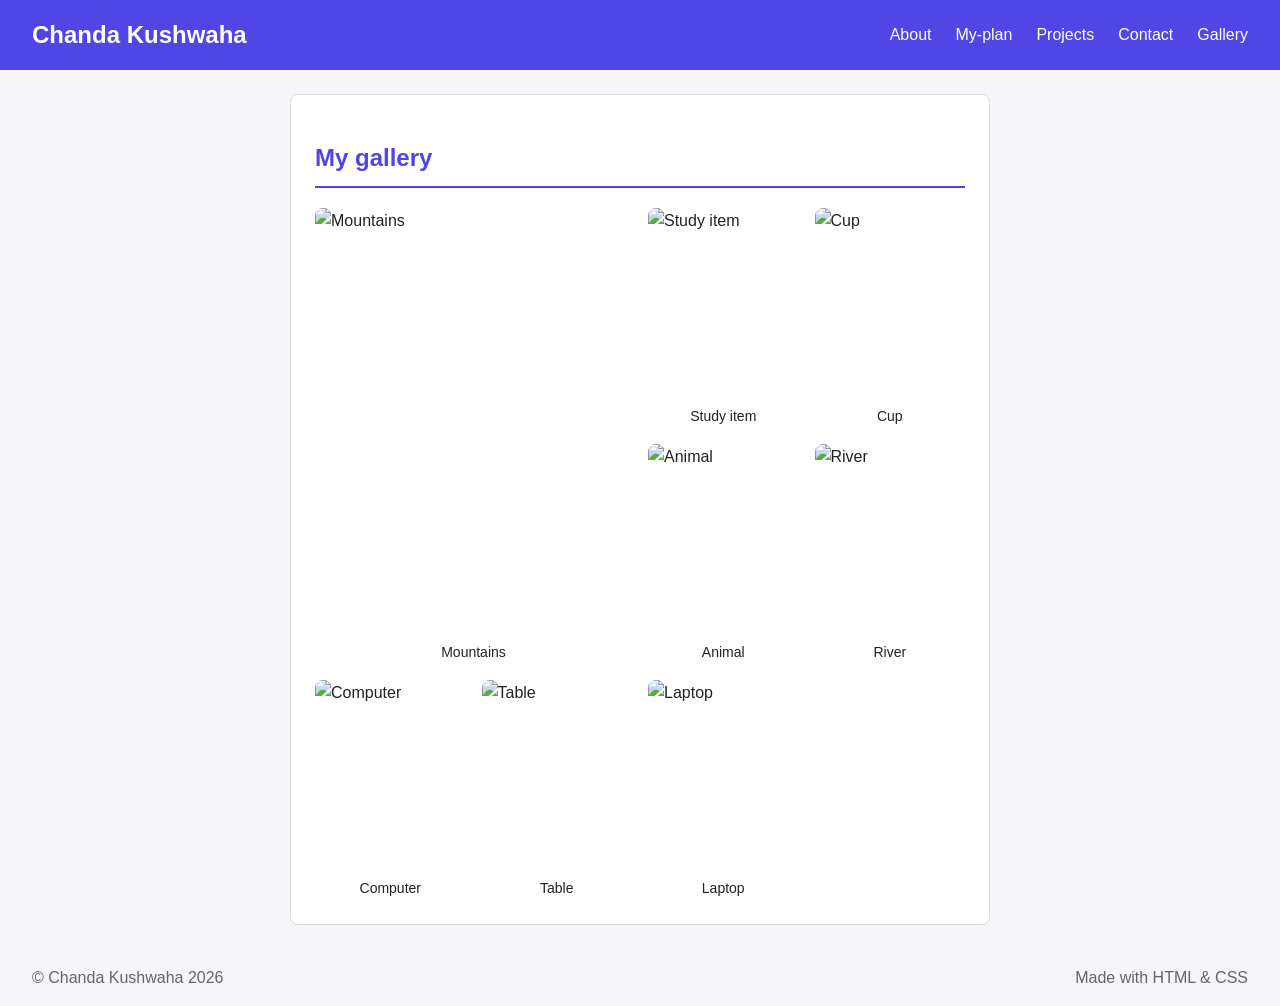
==== gallery.html @ 788fbf6f "Add portfolio home and gallery pages" ====
<!DOCTYPE html>
<html lang="en">

<head>
    <meta charset="UTF-8">
    <meta name="viewport" content="width=device-width,initial-scale=1.0">
    <title>Gallery</title>
    <link rel="stylesheet" href="style.css">
</head>

<body>
    <header>
        <h1>Chanda Kushwaha</h1>
        <nav>
            <a href="index.html#about">About</a>
            <a href="index.html#my-plan">My-plan</a>
            <a href="index.html#projects">Projects</a>
            <a href="index.html#contact">Contact</a>
            <a href="gallery.html">Gallery</a>

        </nav>
    </header>

    <main>
        <section class="card">
            <h2>My gallery</h2>
            <div class="gallery">
                <figure class="big">
                    <img src="https://picsum.photos/id/10/400/300" alt="Mountains">
                    <figcaption>Mountains</figcaption>
                </figure>
                <figure>
                    <img src="https://picsum.photos/id/20/400/300" alt="Study item">
                    <figcaption>Study item</figcaption>
                </figure>
                <figure>
                    <img src="https://picsum.photos/id/30/400/300" alt="Cup">
                    <figcaption>Cup</figcaption>
                </figure>
                <figure>
                    <img src="https://picsum.photos/id/40/400/300" alt="Animal">
                    <figcaption>Animal</figcaption>
                </figure>
                <figure>
                    <img src="https://picsum.photos/id/50/400/300" alt="River">
                    <figcaption>River</figcaption>
                </figure>
                <figure>
                    <img src="https://picsum.photos/id/60/400/300" alt="Computer">
                    <figcaption>Computer</figcaption>
                </figure>
                <figure>
                    <img src="https://picsum.photos/id/7/400/300" alt="Table">
                    <figcaption>Table</figcaption>
                </figure>
                <figure>
                    <img src="https://picsum.photos/id/8/400/300" alt="Laptop">
                    <figcaption>Laptop</figcaption>
                </figure>



            </div>
        </section>
    </main>
    <footer>
        <p>&copy; Chanda Kushwaha 2026</p>
        <p>Made with HTML &amp; CSS</p>
    </footer>
</body>

</html>
---- style.css ----
* {
    box-sizing: border-box;
}

img {
    max-width: 100%;
    height: auto;
}

body {
    font-family: Arial, sans-serif;
    background-color: #f5f5fa;
    color: #222;
    line-height: 1.6;
    margin: 0;
}

header {
    background-color: #4f46e5;
    color: white;
    padding: 1rem 2rem;
    display: flex;
    justify-content: space-between;
    align-items: center;
}

header h1 {
    font-size: 1.5rem;
    margin: 0;
}

nav {
    display: flex;
    gap: 1.5rem;
}

nav a {
    color: white;
    text-decoration: none;
}

nav a:hover {
    text-decoration: underline;
}

.card {
    background-color: white;
    max-width: 700px;
    margin: 1.5rem auto;
    padding: 1.5rem;
    border: 1px solid #ddd;
    border-radius: 8px;
}

h2 {
    color: #4f46e5;
    border-bottom: 2px solid #4f46e5;
    padding-bottom: 0.5rem;
}

table {
    width: 100%;
    border-collapse: collapse;
}

th {
    background-color: rgb(164, 211, 211);
    border: 2px solid #222;
    padding: 1rem;
    text-align: left;
}

td {
    border: 1px solid;
    padding: 0.75rem;
    text-align: left;
}

input {
    width: 100%;
    padding: 0.5rem;
    border: 1px solid rgb(83, 83, 158);
    border-radius: 4px;
    margin-bottom: 1rem;
}

input[type="radio"],
input[type="checkbox"] {
    width: auto;
    margin-bottom: 0;
    margin-right: 0.25rem;
}

select {
    width: 100%;
    padding: 0.5rem;
    border: 1px solid rgb(78, 78, 86);
    border-radius: 4px;
    margin-bottom: 1rem;
}

textarea {
    display: block;
    width: 100%;
    padding: 0.5rem;
    border: 1px solid #CCC;
    border-radius: 4px;
    margin-bottom: 1.5rem;
}

button {
    background-color: #4f46e5;
    color: white;
    border: none;
    padding: 0.75rem 1.5rem;
    border-radius: 6px;
    cursor: pointer;
}

button:hover {
    background-color: #4338ca;
}


#contact {
    background-color: #eef2ff;
}

label {
    display: block;
    margin-bottom: 0.25rem;
    font-weight: bold;
}

input[type="radio"]+label,
input[type="checkbox"]+label {
    display: inline;
    font-weight: normal;
}

.projects {
    display: grid;
    grid-template-columns: repeat(auto-fit, minmax(180px, 1fr));
    gap: 1rem;


}

.project {
    display: flex;
    flex-direction: column;
    padding: 0.75rem;
    border: 1px solid #e5e7eb;
    border-radius: 6px;
    background: #f9fafb;
}

.tag {
    display: inline-block;
    font-size: 0.75rem;
    font-weight: bold;
    padding: 0.25rem 0.75rem;
    background-color: #fef3c7;
    color: #92400e;
    border-radius: 999px;
    align-self: flex-start;

}

.tag-green {
    background-color: #dcfce7;
    color: #166534;
}

.tag-blue {
    background-color: #dbeafe;
    color: #1e40af;
}

.options {
    display: flex;
    gap: 0.75rem;
    align-items: center;
}

footer {
    display: flex;
    justify-content: space-between;
    align-items: center;
    padding: 1rem 2rem;
    color: #666;
}

footer p {
    margin: 0;
}

.project a {
    margin-top: auto;
}

.gallery {
    display: grid;
    grid-template-columns: repeat(auto-fit, minmax(150px, 1fr));
    grid-auto-rows: 220px;
    gap: 1rem;
}

.gallery figure {
    margin: 0;
    display: flex;
    flex-direction: column;
}

.gallery img {
    width: 100%;
    flex: 1;
    min-height: 0;
    object-fit: cover;
    border-radius: 8px;
    display: block;
    transition: transform 0.3s;

}

.gallery img:hover {
    transform: scale(1.05);
}

.gallery figcaption {
    text-align: center;
    font-size: 0.875rem;
    padding-top: 0.25rem;
}

.big {
    grid-column: span 2;
    grid-row: span 2;
}

@media (max-width: 600px) {
    header {
        flex-direction: column;
        gap: 0.5rem;
        padding: 1rem;
    }

    header h1 {
        font-size: 1.25rem;
    }

    nav {
        flex-wrap: wrap;
        justify-content: center;
        gap: 1rem;
    }

    .card {
        margin: 1rem;
        padding: 1rem;
    }

    .table-wrap {
        overflow-x: auto;
    }

    .big {
        grid-column: span 1;
        grid-row: span 1;
    }

    footer {
        flex-direction: column;
        gap: 0.25rem;
        text-align: center;
    }
}
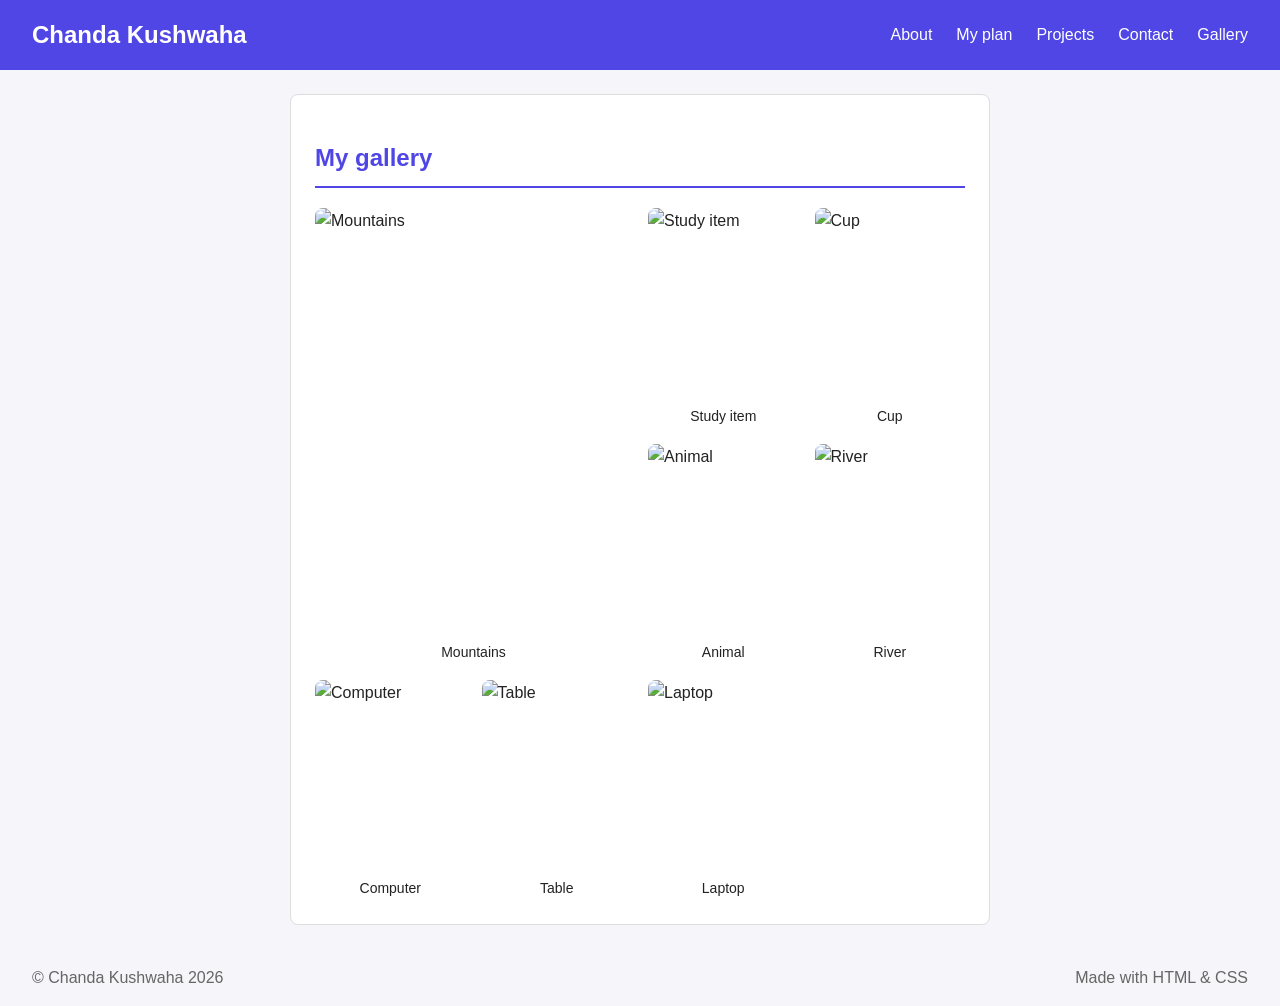
==== commit 3604863d: "Fix My plan text on gallery page" ====
--- a/gallery.html
+++ b/gallery.html
@@ -13,7 +13,7 @@
         <h1>Chanda Kushwaha</h1>
         <nav>
             <a href="index.html#about">About</a>
-            <a href="index.html#my-plan">My-plan</a>
+            <a href="index.html#my-plan">My plan</a>
             <a href="index.html#projects">Projects</a>
             <a href="index.html#contact">Contact</a>
             <a href="gallery.html">Gallery</a>
